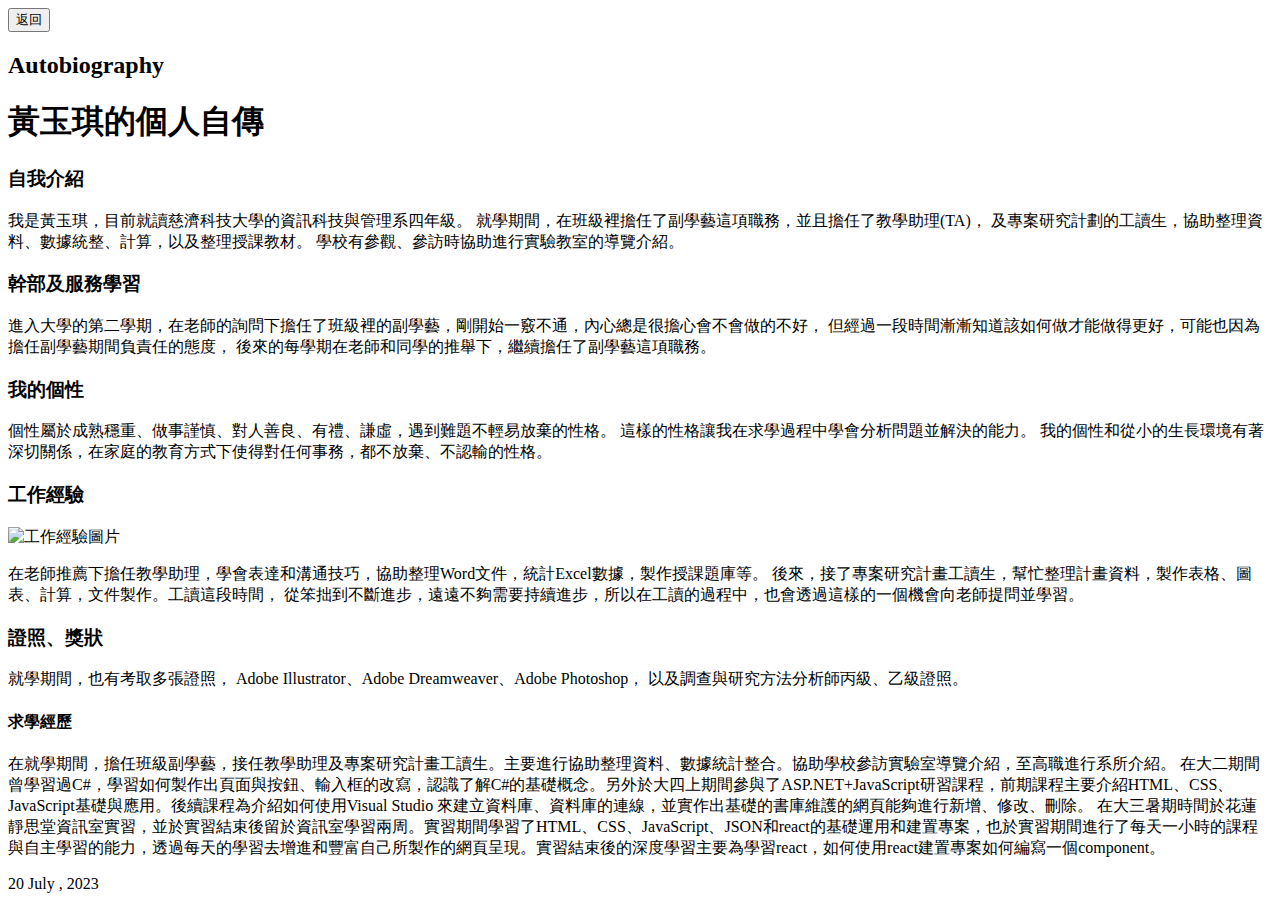
==== index2.html @ 0d469cfd "個人履歷" ====
<!DOCTYPE html>
<html lang="en">
<head>
    <meta charset="UTF-8">
    <meta name="viewport" content="width=device-width, initial-scale=1.0">
    <title>自傳</title>
    <link rel="stylesheet" href="css/autob.css">
</head>
<body>
    <div class="container">
        <input class=btn type="button" value="返回" onclick="location.href='index.html'">
        <h2 class="n-title">Autobiography</h2>
        <h1 class="n-heading">黃玉琪的個人自傳</h1>
        <div class="content">
            <div class="left-section">
                <h3>自我介紹</h3>
                <p>
                    我是黃玉琪，目前就讀慈濟科技大學的資訊科技與管理系四年級。
                    就學期間，在班級裡擔任了副學藝這項職務，並且擔任了教學助理(TA)，
                    及專案研究計劃的工讀生，協助整理資料、數據統整、計算，以及整理授課教材。
                    學校有參觀、參訪時協助進行實驗教室的導覽介紹。
                </p>
                
                <div class="sub">
                    <h3>幹部及服務學習</h3>
                </div>
                <div class="work-content">
                    <p>
                        進入大學的第二學期，在老師的詢問下擔任了班級裡的副學藝，剛開始一竅不通，內心總是很擔心會不會做的不好，
                        但經過一段時間漸漸知道該如何做才能做得更好，可能也因為擔任副學藝期間負責任的態度，
                        後來的每學期在老師和同學的推舉下，繼續擔任了副學藝這項職務。
                    </p>
                </div>
            </div>
            
            <div class="right-section">
                <h3>我的個性</h3>
                <p>
                    個性屬於成熟穩重、做事謹慎、對人善良、有禮、謙虛，遇到難題不輕易放棄的性格。
                    這樣的性格讓我在求學過程中學會分析問題並解決的能力。
                    我的個性和從小的生長環境有著深切關係，在家庭的教育方式下使得對任何事務，都不放棄、不認輸的性格。
                </p>
                
                <div class="sub">
                    <h3>工作經驗</h3>
                </div>
                <div class="work-image">
                    <img src="png/work.png" alt="工作經驗圖片">
                </div>
                <div class="work-content">
                    <p>
                        在老師推薦下擔任教學助理，學會表達和溝通技巧，協助整理Word文件，統計Excel數據，製作授課題庫等。
                        後來，接了專案研究計畫工讀生，幫忙整理計畫資料，製作表格、圖表、計算，文件製作。工讀這段時間，
                        從笨拙到不斷進步，遠遠不夠需要持續進步，所以在工讀的過程中，也會透過這樣的一個機會向老師提問並學習。
                    </p>
                </div>
            </div>
            <div class="certificate">
                <h3>證照、獎狀</h3>
                <p>
                    就學期間，也有考取多張證照， Adobe Illustrator、Adobe Dreamweaver、Adobe Photoshop，
                    以及調查與研究方法分析師丙級、乙級證照。
                </p>
            </div>
            
            <!-- <h3>證照、獎狀</h3> -->
            
            <!-- <div class="work-image">
                <img src="license.png" alt="證照獎狀圖片">
            </div> -->
            <!-- <p>
                就學期間，也有考取多張證照， Adobe Illustrator、Adobe Dreamweaver、Adobe Photoshop，
                以及調查與研究方法分析師丙級、乙級證照。
            </p> -->
            </div>
            <div class="sub">
                <h4>求學經歷</h4>
            </div>
            <div class="work-content">
                <p>
                    在就學期間，擔任班級副學藝，接任教學助理及專案研究計畫工讀生。主要進行協助整理資料、數據統計整合。協助學校參訪實驗室導覽介紹，至高職進行系所介紹。
                    在大二期間曾學習過C#，學習如何製作出頁面與按鈕、輸入框的改寫，認識了解C#的基礎概念。另外於大四上期間參與了ASP.NET+JavaScript研習課程，前期課程主要介紹HTML、CSS、JavaScript基礎與應用。後續課程為介紹如何使用Visual Studio 來建立資料庫、資料庫的連線，並實作出基礎的書庫維護的網頁能夠進行新增、修改、刪除。
                    在大三暑期時間於花蓮靜思堂資訊室實習，並於實習結束後留於資訊室學習兩周。實習期間學習了HTML、CSS、JavaScript、JSON和react的基礎運用和建置專案，也於實習期間進行了每天一小時的課程與自主學習的能力，透過每天的學習去增進和豐富自己所製作的網頁呈現。實習結束後的深度學習主要為學習react，如何使用react建置專案如何編寫一個component。
            </p>
            </div>
            

            <footer>
                <p>20 July , 2023</p>
            </footer>
        </div>
    </div>
</body>
</html>
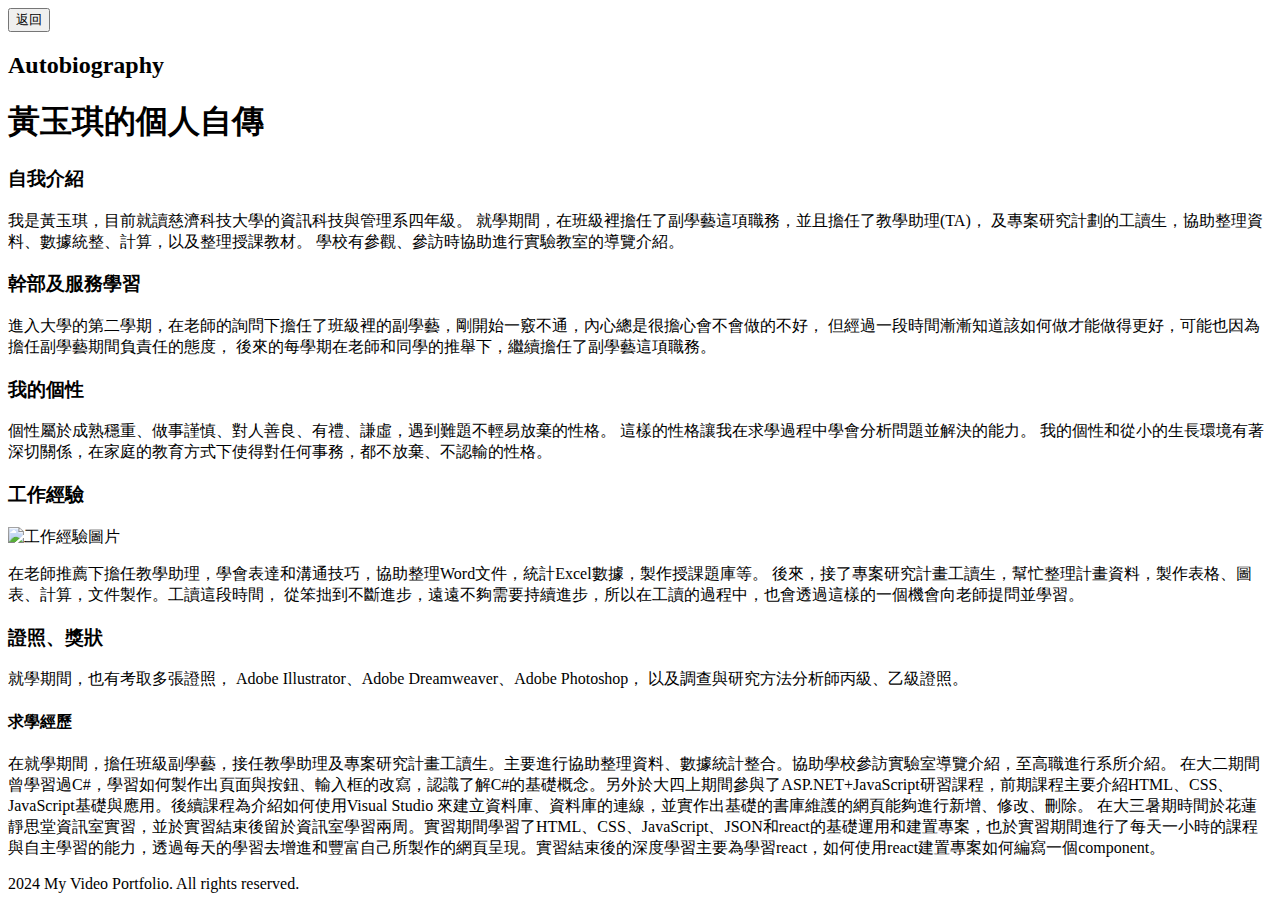
==== commit c3e3b121: "index2.html" ====
--- a/index2.html
+++ b/index2.html
@@ -86,7 +86,7 @@
             
 
             <footer>
-                <p>20 July , 2023</p>
+                <p>2024  My Video Portfolio. All rights reserved.</p>
             </footer>
         </div>
     </div>
